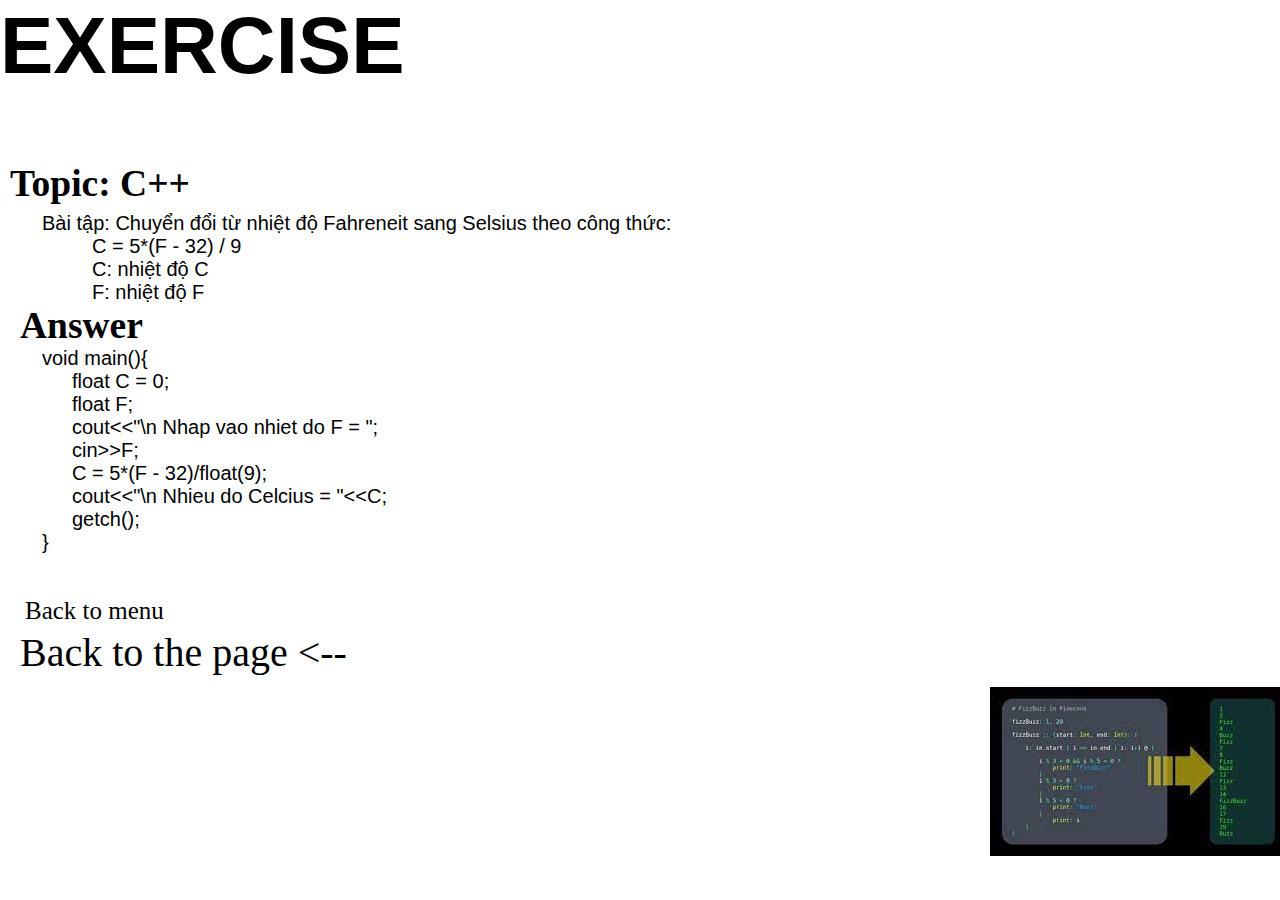
==== baitapc++.html @ efaa89fd "demo" ====
<!DOCTYPE html>
<html lang="en">
<head>
    <meta charset="UTF-8">
    <meta http-equiv="X-UA-Compatible" content="IE=edge">
    <meta name="viewport" content="width=device-width, initial-scale=1.0">
    <title>Online Book</title>
    <link rel="stylesheet" href="./baitapc++.css">
</head>

<body>
    <div  id="header">
        <div  id="first">
            <h1>EXERCISE</h1>
        </div>
        <!-- box chèn ảnh -->
        <div id="box1"></div>
    </div>
    
    <div id="slider">
        <div id="box2">
            <h2 style="text-indent:10px;">Topic: C++</h2>
        </div>
    </div>

    <div id="content">
        <div id="mainbox">
            <div id="picture1">
                <img src="https://upload.wikimedia.org/wikipedia/commons/thumb/1/18/ISO_C%2B%2B_Logo.svg/150px-ISO_C%2B%2B_Logo.svg.png" alt="">
            </div>
            <!-- <div id="picture2">
                <img src="" alt="">
            </div> -->
            <div id="para1">
                <p style="text-indent: 10px;", id="para 1">Bài tập: Chuyển đổi từ nhiệt độ Fahreneit sang Selsius theo công thức:
                <br>&ensp;&ensp;&ensp;&ensp;&ensp;&ensp;C = 5*(F - 32) / 9
                <br>&ensp;&ensp;&ensp;&ensp;&ensp;&ensp;C: nhiệt độ C
                <br>&ensp;&ensp;&ensp;&ensp;&ensp;&ensp;F: nhiệt độ F
                </p>
            </div>
            
            <h2 style="text-indent:20px;">Answer</h2>
            <!--văn bản-->
            <p>&ensp;void main(){
                    <br>&ensp;&ensp;&ensp;&ensp;float C = 0;
                    <br>&ensp;&ensp;&ensp;&ensp;float F;
                    <br>&ensp;&ensp;&ensp;&ensp;cout&lt;&lt;"\n Nhap vao nhiet do F = ";
                    <br>&ensp;&ensp;&ensp;&ensp;cin&gt;&gt;F;
                    <br>&ensp;&ensp;&ensp;&ensp;C = 5*(F - 32)/float(9);
                    <br>&ensp;&ensp;&ensp;&ensp;cout&lt;&lt;"\n Nhieu do Celcius = "&lt;&lt;C;
                    <br>&ensp;&ensp;&ensp;&ensp;getch();
                <br>&ensp;}</p>
            <div id="picture2">
                <img src="[data-uri]" alt="">
            </div>
        </div>
    </div>

    <div id="footer">
        <li>
            <a href="./index.html"><br>&ensp;&ensp;Back to menu</a>
            <a href="./baitappython.html"><br>&ensp;Back to the page <--</a>
        </li>
        <p></p>
    </div>
</body>
</html>
---- baitapc++.css ----
* {
    padding: 0;
    margin: 0;
    box-sizing: border-box;
}

html{
    height: 100%;
    width: 100%;
}

/* body{
    background-image: linear-gradient(0,rgba(0, 0, 0, 0.651),rgb(255, 255, 255));
    height: 200%;
} */

#first {
    font-family: forte,Arial,sans-serif;
    font-size: 40px;
}

#box1 {
    background-image: url(https://wallpaperaccess.com/full/945984.jpg);
    width: 100%;
    height: 70px;
}

#box2 {
    height: 50px;
    width: 100%;
    background-color: none;
    display: block;
    font-family: Brush Script MT, cursive;
    font-size: 25px;
}

#picture1{
    position: absolute;
    bottom: 110px;
    left: 1030px;
    height: 300px;
    width: 300px;
    /* margin-right: 25px;
    float: right; */
}

#picture2{
    position: absolute;
    left: 990px;
    bottom: 40px;
    /* height: 300px;
    width: 300px; */
}

#mainbox p{
    height: 95%;
    width: 95%;
    margin-left: 32px;
    background-color: rgba(255, 255, 255, 0);
    display: block;
    justify-items: center;
    font-family: Arial, Helvetica, sans-serif;
    font-size: 20px;
}

#mainbox h2{
    font-family: Brush Script MT, cursive;
    font-size: 37.5px;
}

#para1{
    width: 950px;
}

#footer li a{
    color: rgb(0, 0, 0);
    font-size: 40px;
    font-family: Brush Script MT, cursive;
    text-decoration: none;
}

#footer a:first-child{
    font-size: 25px ;
}

#footer a:hover {
    color: rgb(61, 112, 156);
}

/* #btm{
    font-size: 25px;
}

#np{
    font-size: 40px;
} */
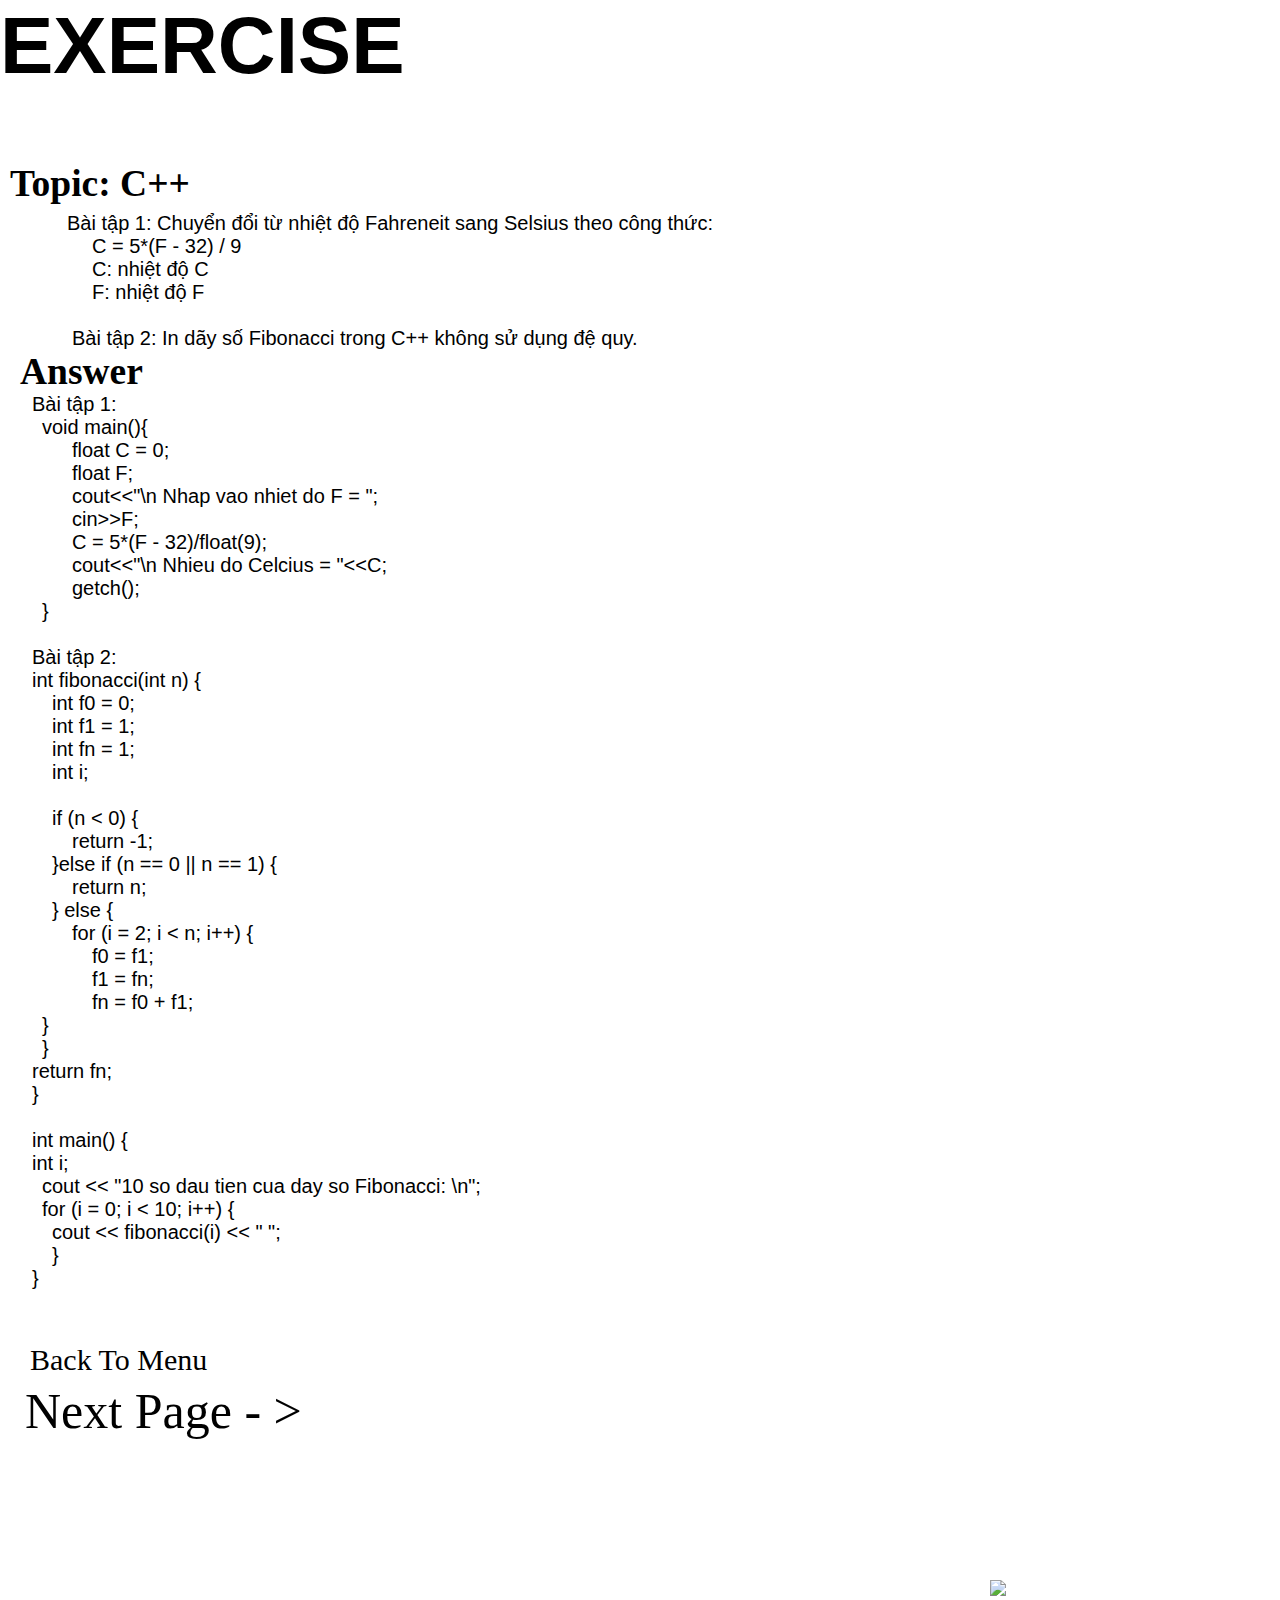
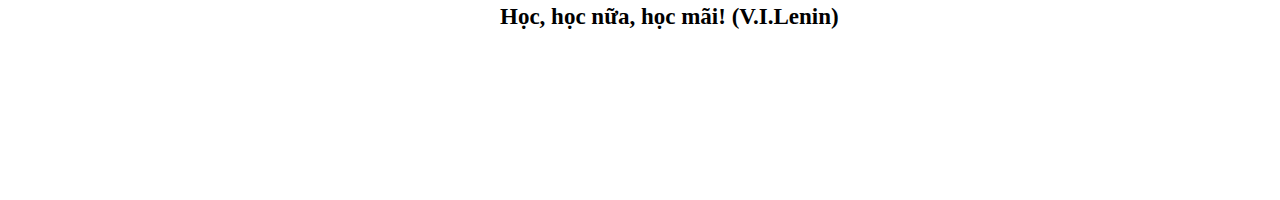
==== commit 1001811a: "update" ====
--- a/baitapc++.html
+++ b/baitapc++.html
@@ -26,22 +26,25 @@
     <div id="content">
         <div id="mainbox">
             <div id="picture1">
-                <img src="https://upload.wikimedia.org/wikipedia/commons/thumb/1/18/ISO_C%2B%2B_Logo.svg/150px-ISO_C%2B%2B_Logo.svg.png" alt="">
+                <img src="https://cdn01.alison-static.net/courses/2874/alison_courseware_intro_2874.jpg" alt="">
             </div>
             <!-- <div id="picture2">
                 <img src="" alt="">
             </div> -->
             <div id="para1">
-                <p style="text-indent: 10px;", id="para 1">Bài tập: Chuyển đổi từ nhiệt độ Fahreneit sang Selsius theo công thức:
+                <p style="text-indent: 35px;", id="para 1">Bài tập 1: Chuyển đổi từ nhiệt độ Fahreneit sang Selsius theo công thức:
                 <br>&ensp;&ensp;&ensp;&ensp;&ensp;&ensp;C = 5*(F - 32) / 9
                 <br>&ensp;&ensp;&ensp;&ensp;&ensp;&ensp;C: nhiệt độ C
                 <br>&ensp;&ensp;&ensp;&ensp;&ensp;&ensp;F: nhiệt độ F
+
+                <br><br>&ensp;&ensp;&ensp;&ensp;Bài tập 2: In dãy số Fibonacci trong C++ không sử dụng đệ quy.
                 </p>
             </div>
             
             <h2 style="text-indent:20px;">Answer</h2>
             <!--văn bản-->
-            <p>&ensp;void main(){
+            <p>Bài tập 1:
+                <br>&ensp;void main(){
                     <br>&ensp;&ensp;&ensp;&ensp;float C = 0;
                     <br>&ensp;&ensp;&ensp;&ensp;float F;
                     <br>&ensp;&ensp;&ensp;&ensp;cout&lt;&lt;"\n Nhap vao nhiet do F = ";
@@ -49,19 +52,58 @@
                     <br>&ensp;&ensp;&ensp;&ensp;C = 5*(F - 32)/float(9);
                     <br>&ensp;&ensp;&ensp;&ensp;cout&lt;&lt;"\n Nhieu do Celcius = "&lt;&lt;C;
                     <br>&ensp;&ensp;&ensp;&ensp;getch();
-                <br>&ensp;}</p>
+                <br>&ensp;}
+                
+                <br><br>Bài tập 2:
+                <br>int fibonacci(int n) {
+                    <br>&ensp;&ensp;int f0 = 0;
+                    <br>&ensp;&ensp;int f1 = 1;
+                    <br>&ensp;&ensp;int fn = 1;
+                    <br>&ensp;&ensp;int i;
+                 
+                    <br><br>&ensp;&ensp;if (n < 0) {
+                        <br>&ensp;&ensp;&ensp;&ensp;return -1;
+                    <br>&ensp;&ensp;}else if (n == 0 || n == 1) {
+                        <br>&ensp;&ensp;&ensp;&ensp;return n;
+                    <br>&ensp;&ensp;} else {
+                    <br>&ensp;&ensp;&ensp;&ensp;for (i = 2; i < n; i++) {
+                        <br>&ensp;&ensp;&ensp;&ensp;&ensp;&ensp;f0 = f1;
+                        <br>&ensp;&ensp;&ensp;&ensp;&ensp;&ensp;f1 = fn;
+                        <br>&ensp;&ensp;&ensp;&ensp;&ensp;&ensp;fn = f0 + f1;
+                    <br>&ensp;}
+                <br>&ensp;}
+                <br>return fn;
+                <br>}
+                
+                <br><br>int main() {
+                <br>int i;
+                    <br>&ensp;cout << "10 so dau tien cua day so Fibonacci: \n";
+                    <br>&ensp;for (i = 0; i < 10; i++) {
+                        <br>&ensp;&ensp;cout << fibonacci(i) << " ";
+                <br>&ensp;&ensp;}
+                <br>}
+            </p>
             <div id="picture2">
-                <img src="[data-uri]" alt="">
+                <img src="https://funix.edu.vn/wp-content/uploads/2021/12/ham-tang-truong-theo-cap-so-nhan-300x200.jpg" alt="">
+            </div>
+            <div id="picture3">
+                <img src="https://plcschneider.com/wp-content/uploads/2022/05/C-300x200.jpg" alt="">
+            </div>
+            <div id="picture4">
+                <img src="https://www.positioniseverything.net/wp-content/uploads/2021/11/character-variable-C-300x200.jpg">
             </div>
         </div>
     </div>
 
     <div id="footer">
         <li>
-            <a href="./index.html"><br>&ensp;&ensp;Back to menu</a>
-            <a href="./baitappython.html"><br>&ensp;Back to the page <--</a>
+            <a href="./index.html"><br>&ensp;&ensp;Back To Menu</a>
+            <a href="./baitappython.html"><br>&ensp;Next Page - ></a>
         </li>
-        <p></p>
+        <div id="CN">
+            <p><b>Học, học nữa, học mãi! (V.I.Lenin)</b></p>
+        </div>
+            
     </div>
 </body>
 </html>
--- a/baitapc++.css
+++ b/baitapc++.css
@@ -9,10 +9,10 @@
     width: 100%;
 }
 
-/* body{
-    background-image: linear-gradient(0,rgba(0, 0, 0, 0.651),rgb(255, 255, 255));
+body{
+    background-image: url(https://ak.picdn.net/shutterstock/videos/1007856310/thumb/1.jpg?ip=x480);
     height: 200%;
-} */
+}
 
 #first {
     font-family: forte,Arial,sans-serif;
@@ -37,7 +37,7 @@
 #picture1{
     position: absolute;
     bottom: 110px;
-    left: 1030px;
+    left: 990px;
     height: 300px;
     width: 300px;
     /* margin-right: 25px;
@@ -47,9 +47,20 @@
 #picture2{
     position: absolute;
     left: 990px;
-    bottom: 40px;
-    /* height: 300px;
-    width: 300px; */
+    bottom: -100px;
+}
+
+#picture3{
+    position: absolute;
+    left: 990px;
+    bottom: -400px;
+    /* width: 300px; */
+}
+
+#picture4{
+    position: absolute;
+    left: 990px;
+    bottom: -700px;
 }
 
 #mainbox p{
@@ -74,13 +85,13 @@
 
 #footer li a{
     color: rgb(0, 0, 0);
-    font-size: 40px;
+    font-size: 50px;
     font-family: Brush Script MT, cursive;
     text-decoration: none;
 }
 
 #footer a:first-child{
-    font-size: 25px ;
+    font-size: 30px ;
 }
 
 #footer a:hover {
@@ -94,3 +105,12 @@
 #np{
     font-size: 40px;
 } */
+
+#CN{
+    /* background-color: gray; */
+    font-family: SEGOE SCRIPT;
+    font-size: 23PX;
+    position:absolute;
+    left: 500px;
+    bottom: -730px;
+}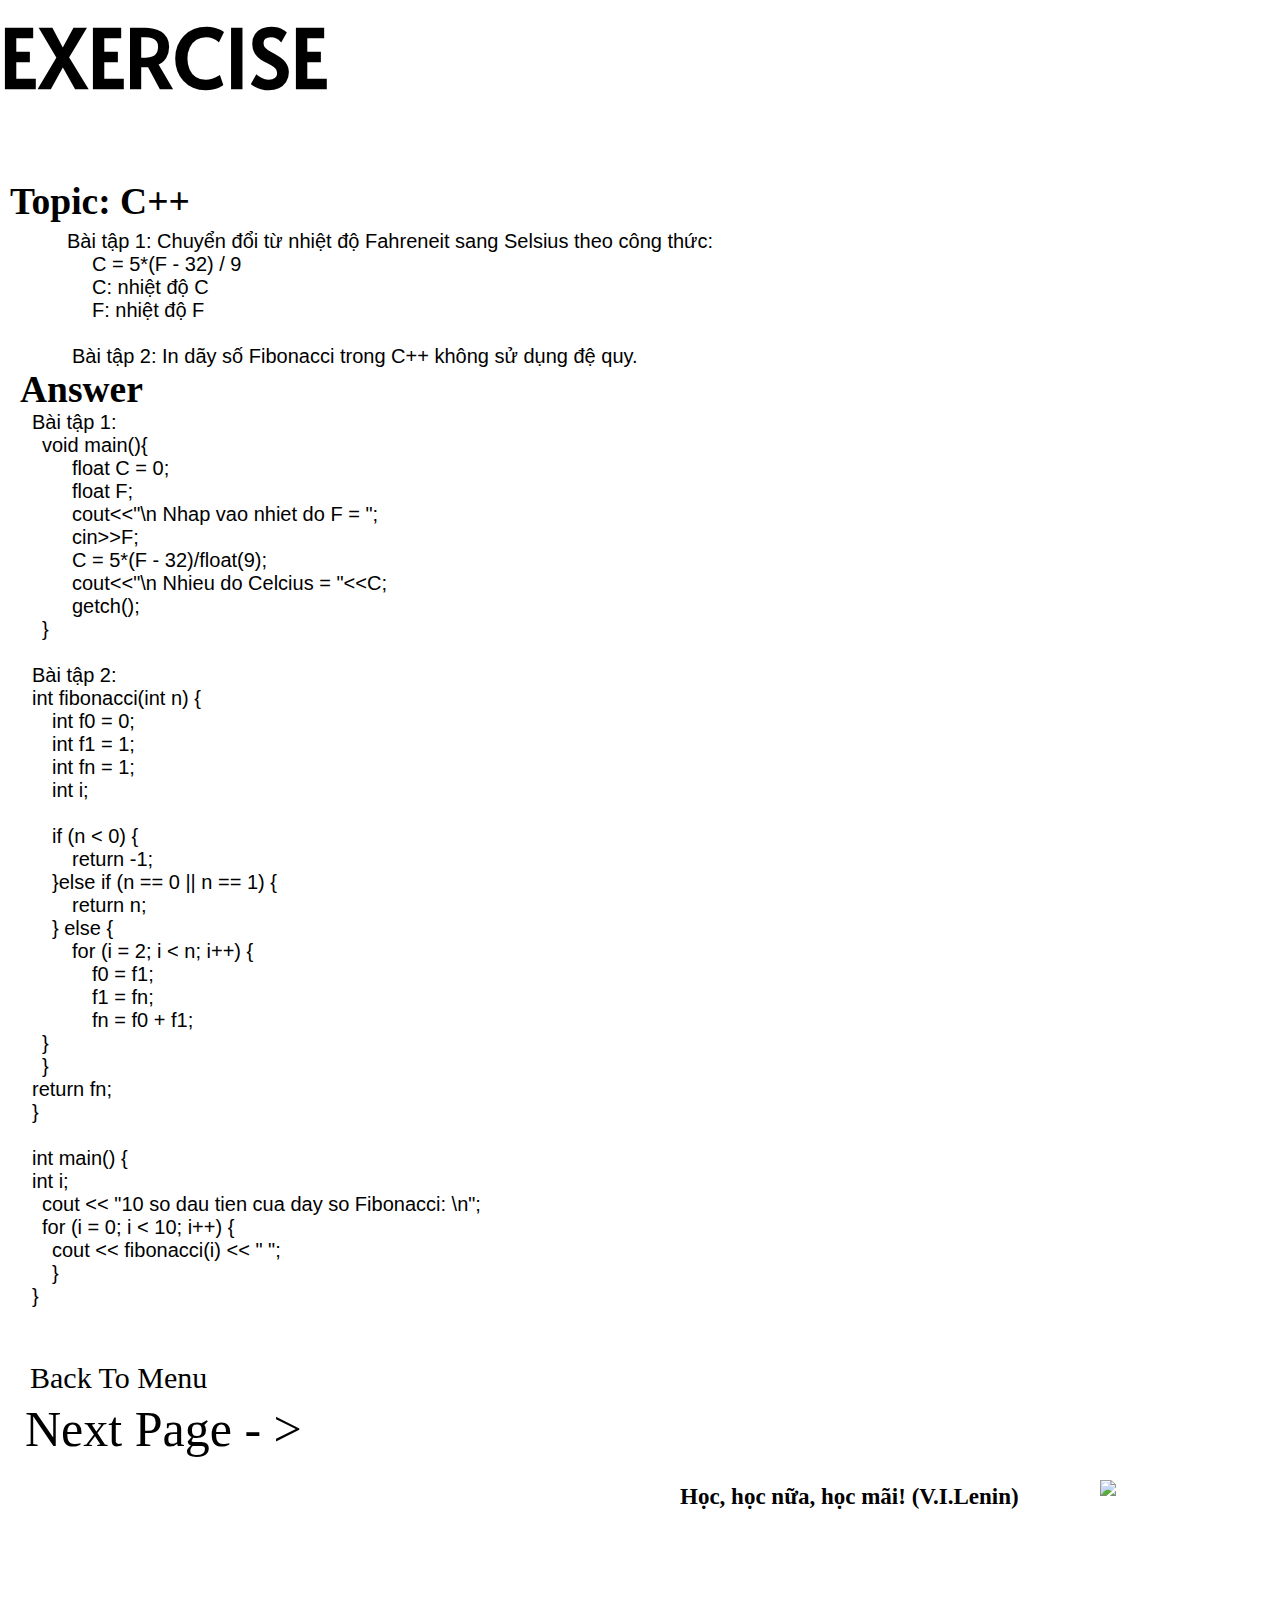
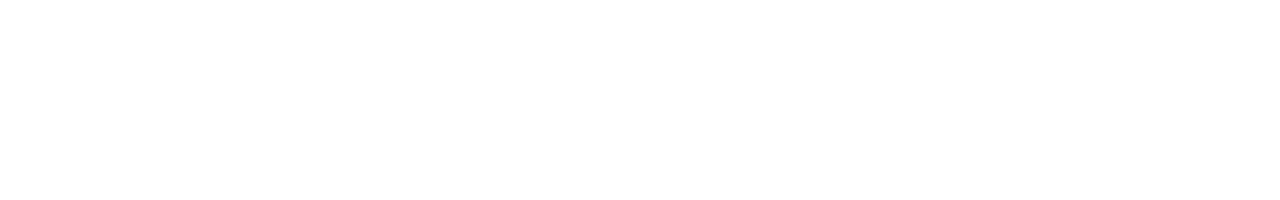
==== commit 9777a38f: "update" ====
--- a/baitapc++.html
+++ b/baitapc++.html
@@ -6,6 +6,7 @@
     <meta name="viewport" content="width=device-width, initial-scale=1.0">
     <title>Online Book</title>
     <link rel="stylesheet" href="./baitapc++.css">
+    <link href="https://fonts.googleapis.com/css2?family=Alata&family=Bungee+Spice&family=Dancing+Script&display=swap" rel="stylesheet">
 </head>
 
 <body>
--- a/baitapc++.css
+++ b/baitapc++.css
@@ -15,7 +15,7 @@
 }
 
 #first {
-    font-family: forte,Arial,sans-serif;
+    font-family: "alata";
     font-size: 40px;
 }
 
@@ -37,7 +37,7 @@
 #picture1{
     position: absolute;
     bottom: 110px;
-    left: 990px;
+    left: 1100px;
     height: 300px;
     width: 300px;
     /* margin-right: 25px;
@@ -46,21 +46,21 @@
 
 #picture2{
     position: absolute;
-    left: 990px;
-    bottom: -100px;
+    left: 1100px;
+    bottom: -10px;
 }
 
 #picture3{
     position: absolute;
-    left: 990px;
-    bottom: -400px;
+    left: 1100px;
+    bottom: -300px;
     /* width: 300px; */
 }
 
 #picture4{
     position: absolute;
-    left: 990px;
-    bottom: -700px;
+    left: 1100px;
+    bottom: -600px;
 }
 
 #mainbox p{
@@ -111,6 +111,6 @@
     font-family: SEGOE SCRIPT;
     font-size: 23PX;
     position:absolute;
-    left: 500px;
-    bottom: -730px;
+    left: 680px;
+    bottom: -610px;
 }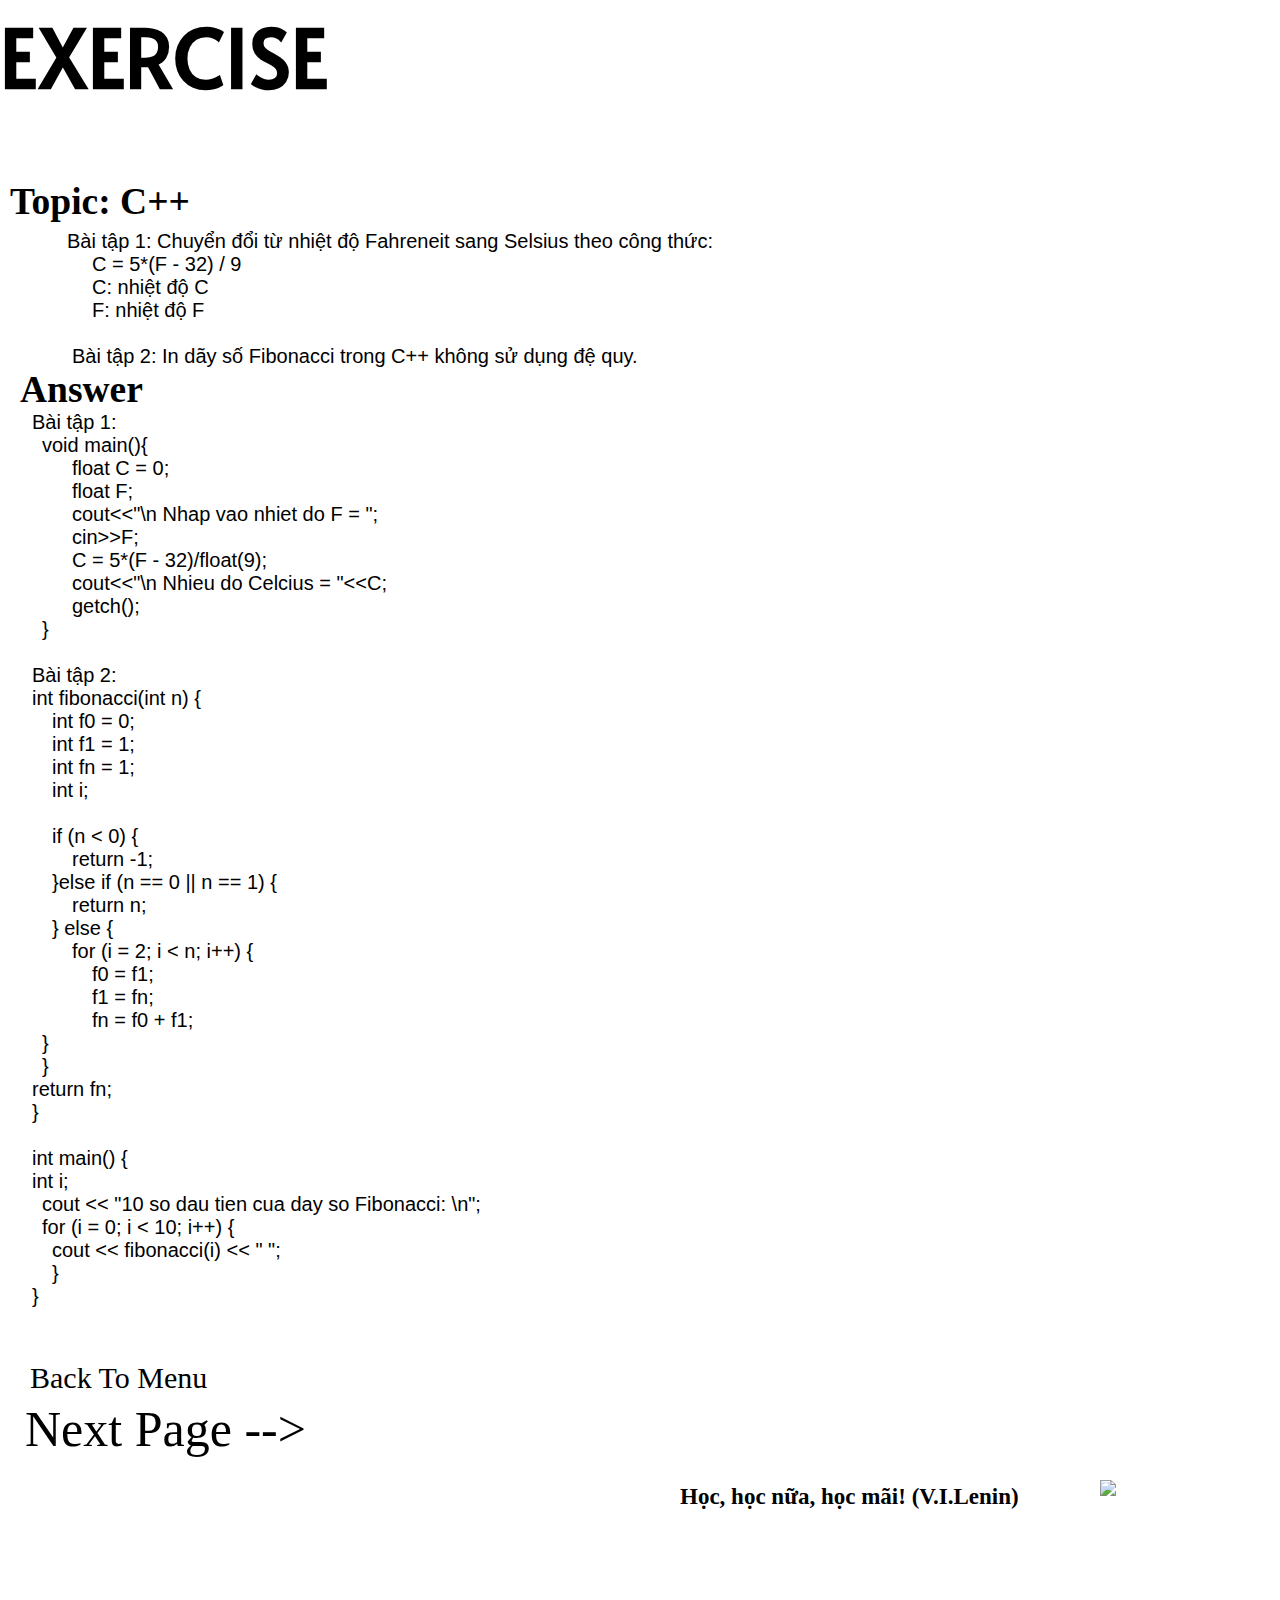
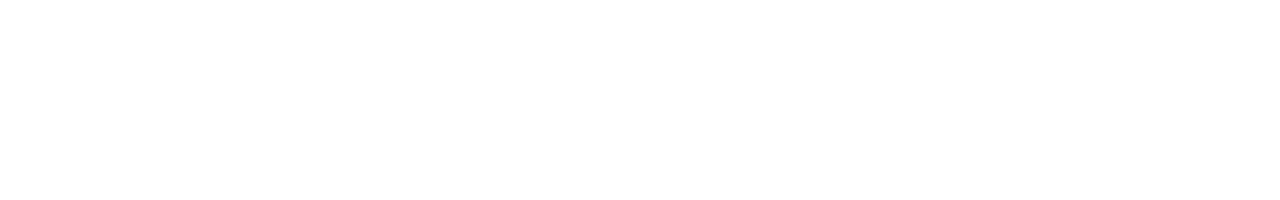
==== commit e93fcc59: "update" ====
--- a/baitapc++.html
+++ b/baitapc++.html
@@ -99,7 +99,7 @@
     <div id="footer">
         <li>
             <a href="./index.html"><br>&ensp;&ensp;Back To Menu</a>
-            <a href="./baitappython.html"><br>&ensp;Next Page - ></a>
+            <a href="./baitappython.html"><br>&ensp;Next Page --></a>
         </li>
         <div id="CN">
             <p><b>Học, học nữa, học mãi! (V.I.Lenin)</b></p>
